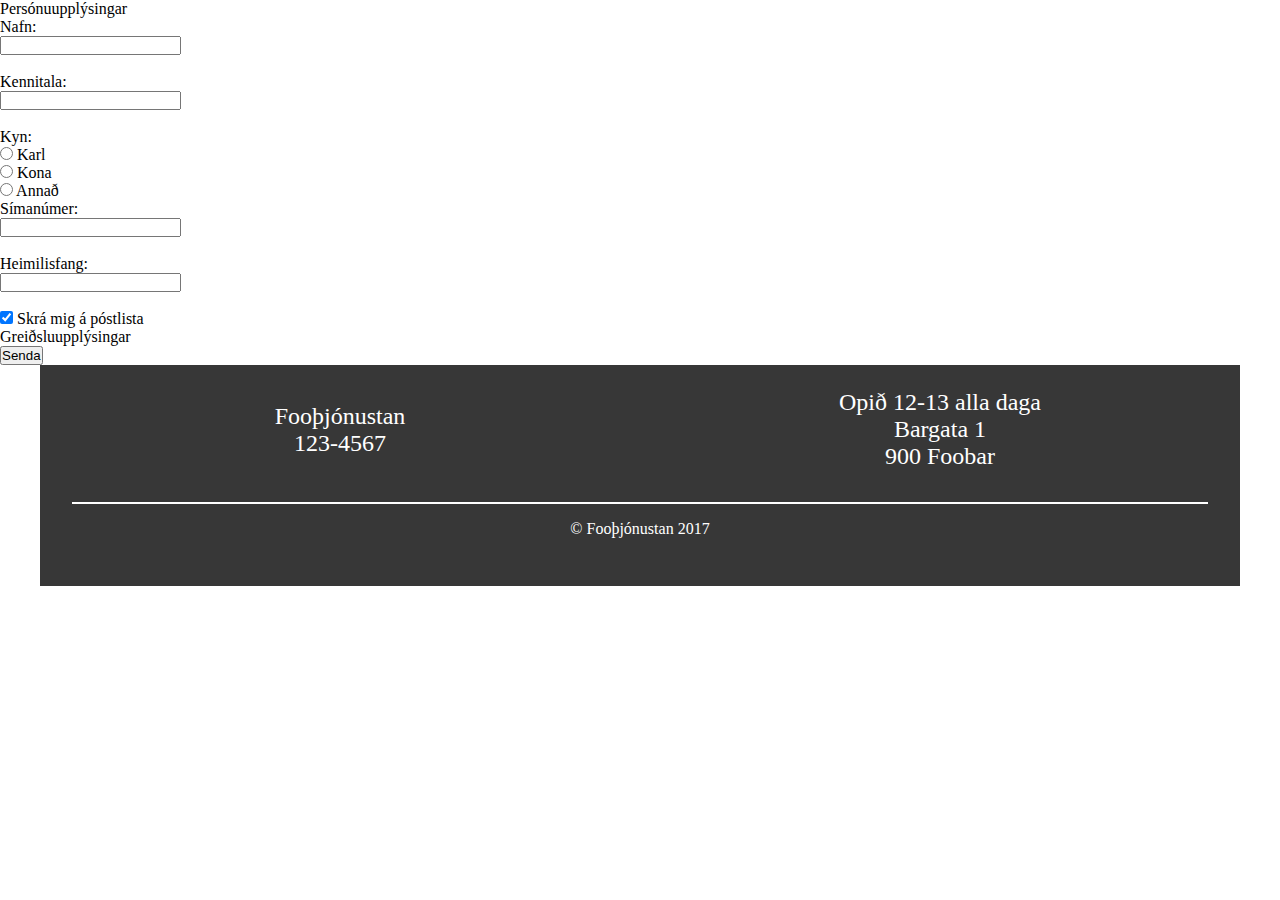
==== kaupa.html @ 14224a1f "Add files via upload" ====
<!doctype html>
<html lang="is">
  <head>
    <meta charset="utf-8">
    <title>Kaupa</title>
    <!--<link href="https://fonts.googleapis.com/css?family=Droid+Serif:400,400i|Raleway:400,700" rel="stylesheet" >-->
  <link href="https://fonts.googleapis.com/css?family=Open+Sans|Roboto+Slab" rel="stylesheet">
  <link rel="stylesheet" href="kaupastyles.css">
  </head>
  <body>
    <p> Persónuupplýsingar </p>
    <form>

    <fieldset>
      <label>
        Nafn:
        <br>
        <input name="name" type="text" required>
      </label>
      <br>
      <br>
      <label>
        Kennitala:
        <br>
        <input name="kt" type="kt">
        <br>
        <br>
        Kyn:
        <br>
        <label>
          <input name="happiness rating" type="radio" value = Karl>
          Karl
        </label>
        <br>

        <label>
          <input name="happiness rating" type="radio" value = Kona >
          Kona
        </label>
        <br>
        <label>
          <input name="happiness rating" type="radio" value = Annað >
          Annað
        </label>
        <br>
      </label>
      <label>
        Símanúmer:
        <br>
        <input name="name" type="text" required>
      </label>
      <br>
      <br>
      <label>
        Heimilisfang:
        <br>
        <input name="name" type="text" required>
      </label>
      <br>
      <br>
      <label>
        <input type="checkbox" checked>
        Skrá mig á póstlista
      </label>
    </fieldset>
    <fieldset>
      Greiðsluupplýsingar
    </fieldset>




    <input type="submit" value="Senda">
    </form>
    <section class ="yfirfooter">
      <ul class = "leftlist">
        <li>
          Fooþjónustan
        </li>
        <li>
          123-4567
        </li>
      </ul>
      <ul class = "rightlist">
        <li> Opið 12-13 alla daga</li>
        <li> Bargata 1</li>
        <li> 900 Foobar</li>
      </ul>
    </section>
    <footer>
      <p>© Fooþjónustan 2017</p>
    </footer>
  </body>
</html>
---- kaupastyles.css ----
/* setjum box-sizing: border-box; á allt */
html {
  font-family: "Open Sans"
  margin: 0 auto;
  box-sizing: border-box;
  font-size: 1em;

}

*, *:before, *:after {
  box-sizing: inherit;

  /* fjarlÃ¦gjum margin og padding */
  margin: 0;
  padding: 0;
}

body {
  display: block;
}
header {
  height: 4.5em;
  margin: 0 auto;
  font-family: "Roboto Slab";
  width: 100%;
  max-width: 1200px;
  display: grid;
  background-color: black;
  font-style: italic;
  color: white;

}
p.Foo{
  font-size: 2em;
  margin-left: 1em;
  margin-top: 5px;
}
div button {
  width: 100%;
  background-color: #000;
  border-color: #000;
  max-width: 4em;
  float: right;
  border-radius: 4px;
  font-size: 1.5em;
  cursor: pointer;
  color: #eee;
  text-align: center;
  margin-top: 0.7em;
}
button.kaupa {
  float: right;
  background-color: #667;
  font-size: 1.5em;
  text-align: center;
  padding-right: 3em;
  margin-right: 1em;
}
main {
  margin: 0 auto;
  display: block;
  width: 100%;
  max-width: 1200px;

}
div.efrihluti {
  width: 100%;
  max-width: 1200px;
  font-family: "Open Sans";
  height: 30em;
  margin-bottom: 2em;
  background: transparent url(bg-subpage.jpg)  50% 50%;
  background-size: cover;
}
div.prufa {
  width: 100%;
}
h1{
  padding-top: 15%;
  white-space: pre-line;
  word-wrap: break-word;
  width: 100%;
  font-family: "Roboto Slab";
  font-size: 4em;
  color:white;
}
section.mainstuff {
  margin-top: 1em;
  font-family: "Open Sans";
}

fieldset {
    border: 0 none;
}

h3{
  font-family: "Roboto Slab";
  font-size: 1.5em;
  padding: 1em;
}
section.mainstuff p{
  padding: 1em;
}
div.blandast {
  width: 100%;
  display: inline-flex;
  flex-direction: row-reverse;
}

blockquote {
  width: 50%;
  margin-top: 2em;
  text-align: center;
  font-size: 1.3em;
  font-style: italic;

}
blockquote cite{
  display: block;
  font-size: 0.5em;
}
div p.floatleft{
  width: 50%;
}
@media (max-width: 400px) {
  div.blandast{
    display: block;
    align-items: center;
  }
  blockquote{
    width: 100%;

  }
  div p.floatleft{
    width: 100%;
  }
}
section.yfirfooter {
  display: flex;
  flex-direction:row;
  height: 100%;
  width: 100%;
  max-width: 1200px;
  margin: 0 auto;
  background-color: #373737;
  color: #fff;
  font-size: 1.5em;
  text-align: center;
  align-items: center;
  justify-content: center;
}

ul{
  align-items: center;
  justify-content: center;
  width: 100%;
  margin-top: 1em;
  display: block;

}
ul.leftlist{
  align-self: center;
}
ul.rightlist{
  align-self: center;
}
li{

  list-style: none;
}
@@media (max-width 400px) {

}
footer{
  display: block;
  padding: 2em;
  margin: 0 auto;
  width: 100%;
  max-width: 1200px;
  background-color: #373737;
  color: #fff;
  text-align: center;
}
footer p {
  border-top: 2px solid #fff;
  padding: 1em;
}
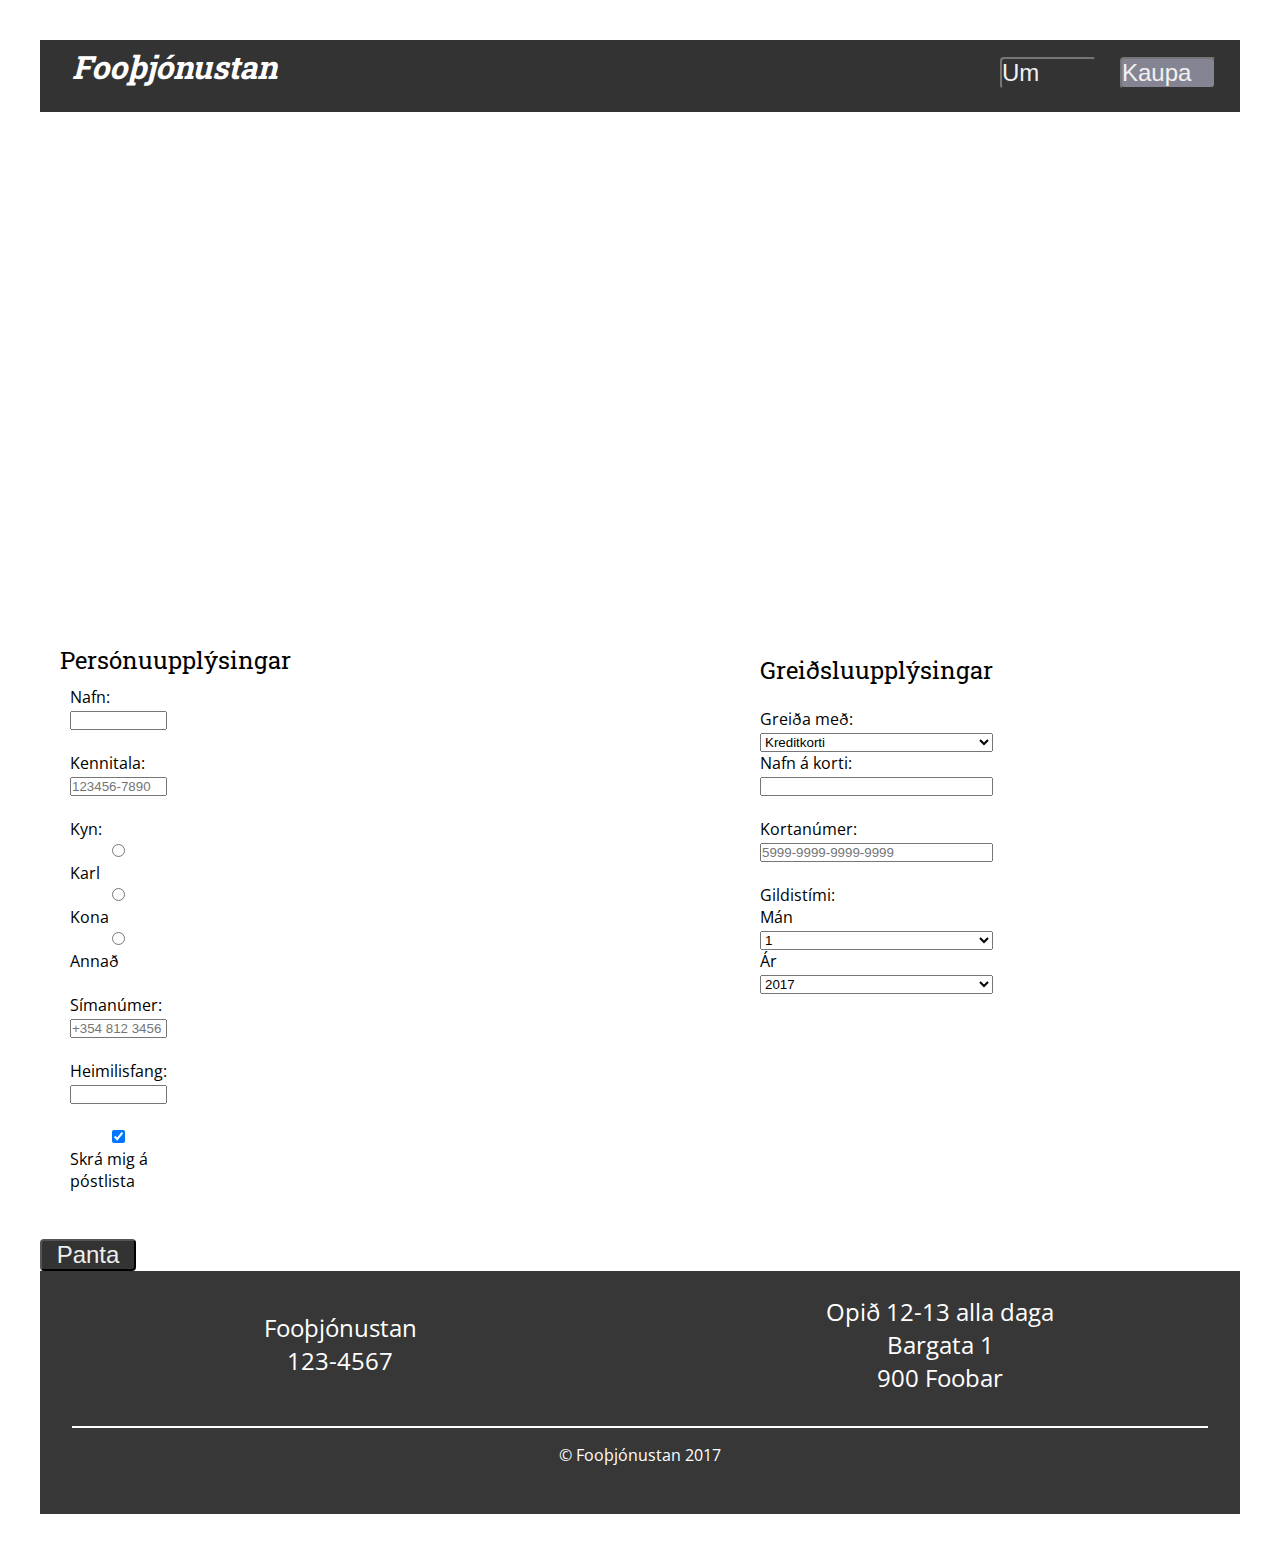
==== commit eebef243: "Kaupa" ====
--- a/kaupa.html
+++ b/kaupa.html
@@ -1,94 +1,154 @@
-<!doctype html>
-<html lang="is">
-  <head>
-    <meta charset="utf-8">
-    <title>Kaupa</title>
-    <!--<link href="https://fonts.googleapis.com/css?family=Droid+Serif:400,400i|Raleway:400,700" rel="stylesheet" >-->
-  <link href="https://fonts.googleapis.com/css?family=Open+Sans|Roboto+Slab" rel="stylesheet">
-  <link rel="stylesheet" href="kaupastyles.css">
-  </head>
-  <body>
-    <p> Persónuupplýsingar </p>
-    <form>
-
-    <fieldset>
-      <label>
-        Nafn:
-        <br>
-        <input name="name" type="text" required>
-      </label>
-      <br>
-      <br>
-      <label>
-        Kennitala:
-        <br>
-        <input name="kt" type="kt">
-        <br>
-        <br>
-        Kyn:
-        <br>
-        <label>
-          <input name="happiness rating" type="radio" value = Karl>
-          Karl
-        </label>
-        <br>
-
-        <label>
-          <input name="happiness rating" type="radio" value = Kona >
-          Kona
-        </label>
-        <br>
-        <label>
-          <input name="happiness rating" type="radio" value = Annað >
-          Annað
-        </label>
-        <br>
-      </label>
-      <label>
-        Símanúmer:
-        <br>
-        <input name="name" type="text" required>
-      </label>
-      <br>
-      <br>
-      <label>
-        Heimilisfang:
-        <br>
-        <input name="name" type="text" required>
-      </label>
-      <br>
-      <br>
-      <label>
-        <input type="checkbox" checked>
-        Skrá mig á póstlista
-      </label>
-    </fieldset>
-    <fieldset>
-      Greiðsluupplýsingar
-    </fieldset>
-
-
-
-
-    <input type="submit" value="Senda">
-    </form>
-    <section class ="yfirfooter">
-      <ul class = "leftlist">
-        <li>
-          Fooþjónustan
-        </li>
-        <li>
-          123-4567
-        </li>
-      </ul>
-      <ul class = "rightlist">
-        <li> Opið 12-13 alla daga</li>
-        <li> Bargata 1</li>
-        <li> 900 Foobar</li>
-      </ul>
-    </section>
-    <footer>
-      <p>© Fooþjónustan 2017</p>
-    </footer>
-  </body>
-</html>
+<!doctype html>
+<html lang="is">
+  <head>
+    <meta charset="utf-8">
+    <title>Kaupa</title>
+    <!--<link href="https://fonts.googleapis.com/css?family=Droid+Serif:400,400i|Raleway:400,700" rel="stylesheet" >-->
+  <link href="https://fonts.googleapis.com/css?family=Open+Sans|Roboto+Slab" rel="stylesheet">
+  <link rel="stylesheet" href="kaupastyles.css">
+  </head>
+  <body>
+  <header>
+    <div>
+      <button class="button button--kaupa">Kaupa</button>
+      <button class="button button--um">Um</button>
+      <p class = "Foo"><strong>Fooþjónustan</strong></p>
+    </div>
+  </header>
+  <main>
+    <div class = "efrihluti">
+    <div class ="prufa">
+      <h1>Kaupa</h1>
+    </div>
+    </div>
+    </div>
+  </main>
+
+    <div class="wrapper">
+      <div class="dalkur a">
+        <p> Persónuupplýsingar </p>
+    <form>
+      <fieldset>
+      <label>
+        Nafn:
+        <br>
+        <input name="name" type="text" required>
+      </label>
+      <br>
+      <br>
+      <label>
+        Kennitala:
+        <br>
+        <input name="kt" type="kt" placeholder="123456-7890">
+        <br>
+        <br>
+        <form>
+          Kyn:<br>
+          <input type="radio" name="gender" value="male"> Karl<br>
+          <input type="radio" name="gender" value="female"> Kona <br>
+          <input type="radio" name="gender" value="other"> Annað
+        </form>
+        <br>
+        <br>
+      </label>
+      <label>
+        Símanúmer:
+        <br>
+        <input name="name" type="text" required placeholder="+354 812 3456">
+      </label>
+      <br>
+      <br>
+      <label>
+        Heimilisfang:
+        <br>
+        <input name="name" type="text" required>
+      </label>
+      <br>
+      <br>
+      <label>
+        <input type="checkbox" checked>
+        Skrá mig á póstlista
+      </label>
+    </fieldset>
+    </div>
+
+    <div class="dalkur b">
+      <fieldset>
+      <p>Greiðsluupplýsingar</p>
+      <br>
+      <label for="greidsla">Greiða með:</label>
+      <br>
+      <select id="greidsla">
+        <option>Kreditkorti</option>
+        <option>Millifærslu</option>
+        <option>Reiðufé</option>
+      </select>
+      <br>
+      <label>
+        Nafn á korti:
+        <br>
+        <input name="korthafi" type="text" required>
+        <br>
+      </label>
+      <br>
+      <label>
+          Kortanúmer:
+          <br>
+          <input name="kortanr" type="kortanr" required placeholder="5999-9999-9999-9999">
+          <br>
+      </label>
+      <br>
+      <label for="Gildistími">
+        Gildistími:
+        <br>
+        <label for="mán">Mán</label>
+        <select id="mán">
+          <option>1</option>
+          <option>2</option>
+          <option>3</option>
+          <option>4</option>
+          <option>5</option>
+          <option>6</option>
+          <option>7</option>
+          <option>8</option>
+          <option>9</option>
+          <option>10</option>
+          <option>11</option>
+          <option>12</option>
+        </select>
+        <label for="ár">Ár</label>
+        <select id="ár">
+          <option>2017</option>
+          <option>2018</option>
+          <option>2019</option>
+          <option>2020</option>
+
+        </select>
+      </label>
+
+    </fieldset>
+    </div>
+    </div>
+
+    <button class="button button--nedri">Panta</button>
+    </form>
+    <section class ="yfirfooter">
+      <ul class = "leftlist">
+        <li>
+          Fooþjónustan
+        </li>
+        <li>
+          123-4567
+        </li>
+      </ul>
+      <ul class = "rightlist">
+        <li> Opið 12-13 alla daga</li>
+        <li> Bargata 1</li>
+        <li> 900 Foobar</li>
+      </ul>
+    </section>
+    <footer>
+      <p>© Fooþjónustan 2017</p>
+    </footer>
+  </body>
+</html>
--- a/kaupastyles.css
+++ b/kaupastyles.css
@@ -1,187 +1,242 @@
-/* setjum box-sizing: border-box; á allt */
-html {
-  font-family: "Open Sans"
-  margin: 0 auto;
-  box-sizing: border-box;
-  font-size: 1em;
-
-}
-
-*, *:before, *:after {
-  box-sizing: inherit;
-
-  /* fjarlÃ¦gjum margin og padding */
-  margin: 0;
-  padding: 0;
-}
-
-body {
-  display: block;
-}
-header {
-  height: 4.5em;
-  margin: 0 auto;
-  font-family: "Roboto Slab";
-  width: 100%;
-  max-width: 1200px;
-  display: grid;
-  background-color: black;
-  font-style: italic;
-  color: white;
-
-}
-p.Foo{
-  font-size: 2em;
-  margin-left: 1em;
-  margin-top: 5px;
-}
-div button {
-  width: 100%;
-  background-color: #000;
-  border-color: #000;
-  max-width: 4em;
-  float: right;
-  border-radius: 4px;
-  font-size: 1.5em;
-  cursor: pointer;
-  color: #eee;
-  text-align: center;
-  margin-top: 0.7em;
-}
-button.kaupa {
-  float: right;
-  background-color: #667;
-  font-size: 1.5em;
-  text-align: center;
-  padding-right: 3em;
-  margin-right: 1em;
-}
-main {
-  margin: 0 auto;
-  display: block;
-  width: 100%;
-  max-width: 1200px;
-
-}
-div.efrihluti {
-  width: 100%;
-  max-width: 1200px;
-  font-family: "Open Sans";
-  height: 30em;
-  margin-bottom: 2em;
-  background: transparent url(bg-subpage.jpg)  50% 50%;
-  background-size: cover;
-}
-div.prufa {
-  width: 100%;
-}
-h1{
-  padding-top: 15%;
-  white-space: pre-line;
-  word-wrap: break-word;
-  width: 100%;
-  font-family: "Roboto Slab";
-  font-size: 4em;
-  color:white;
-}
-section.mainstuff {
-  margin-top: 1em;
-  font-family: "Open Sans";
-}
-
-fieldset {
-    border: 0 none;
-}
-
-h3{
-  font-family: "Roboto Slab";
-  font-size: 1.5em;
-  padding: 1em;
-}
-section.mainstuff p{
-  padding: 1em;
-}
-div.blandast {
-  width: 100%;
-  display: inline-flex;
-  flex-direction: row-reverse;
-}
-
-blockquote {
-  width: 50%;
-  margin-top: 2em;
-  text-align: center;
-  font-size: 1.3em;
-  font-style: italic;
-
-}
-blockquote cite{
-  display: block;
-  font-size: 0.5em;
-}
-div p.floatleft{
-  width: 50%;
-}
-@media (max-width: 400px) {
-  div.blandast{
-    display: block;
-    align-items: center;
-  }
-  blockquote{
-    width: 100%;
-
-  }
-  div p.floatleft{
-    width: 100%;
-  }
-}
-section.yfirfooter {
-  display: flex;
-  flex-direction:row;
-  height: 100%;
-  width: 100%;
-  max-width: 1200px;
-  margin: 0 auto;
-  background-color: #373737;
-  color: #fff;
-  font-size: 1.5em;
-  text-align: center;
-  align-items: center;
-  justify-content: center;
-}
-
-ul{
-  align-items: center;
-  justify-content: center;
-  width: 100%;
-  margin-top: 1em;
-  display: block;
-
-}
-ul.leftlist{
-  align-self: center;
-}
-ul.rightlist{
-  align-self: center;
-}
-li{
-
-  list-style: none;
-}
-@@media (max-width 400px) {
-
-}
-footer{
-  display: block;
-  padding: 2em;
-  margin: 0 auto;
-  width: 100%;
-  max-width: 1200px;
-  background-color: #373737;
-  color: #fff;
-  text-align: center;
-}
-footer p {
-  border-top: 2px solid #fff;
-  padding: 1em;
-}
+/* setjum box-sizing: border-box; á allt */
+html {
+  font-family: "Open Sans";
+  margin: 0 auto;
+  box-sizing: border-box;
+  font-size: 1em;
+
+}
+
+*, *:before, *:after {
+  box-sizing: inherit;
+
+  /* fjarlÃ¦gjum margin og padding */
+  margin: 0;
+  padding: 0;
+}
+
+body {
+  display: block;
+  margin: 40px;
+}
+  .wrapper {
+    display: grid;
+    grid-gap: 590px;
+    grid-template-columns: 100px 100px 100px;
+}
+  .dalkur {
+    border-radius: 5px;
+    padding: 20px;
+  }
+  .a {
+    grid-column: 1 / 2;
+    grid-row: 1 / 2;
+  }
+  .b {
+    grid-column: 2 / 3;
+    grid-row: 1 / 2;
+  }
+div p {
+  font-family: Roboto Slab;
+  font-size: 1.5em;
+}
+
+div {
+  display: block;
+}
+
+fieldset {
+  margin: 0 auto;
+  padding: 10px;
+}
+header {
+  height: 4.5em;
+  margin: 0 auto;
+  font-family: "Roboto Slab";
+  width: 100%;
+  max-width: 1200px;
+  display: grid;
+  background-color: black;
+  font-style: italic;
+  color: white;
+  position: -webkit-sticky;
+  position: sticky;
+  top: -1px;
+  z-index: 10;
+  opacity: 0.8;
+}
+
+select {
+  width: 100%;
+}
+input {
+  width: 100%;
+}
+
+p.Foo{
+  font-size: 2em;
+  margin-left: 1em;
+  margin-top: 5px;
+}
+button {
+  width: 100%;
+  background-color: #333;
+  border-color: #000;
+  max-width: 4em;
+  border-radius: 4px;
+  font-size: 1.5em;
+  cursor: pointer;
+  color: #eee;
+  text-align: center;
+  margin-top: 0.7em;
+}
+
+
+.button--kaupa {
+  float: right;
+  background-color: #667;
+  font-size: 1.5em;
+  padding-right: 3em;
+  margin-right: 1em;
+}
+.button--um {
+  float: right;
+  font-size: 1.5em;
+  text-align: center;
+  padding-right: 3em;
+  margin-right: 1em;
+  background-color: inherit;
+}
+main {
+  margin: 0 auto;
+  display: block;
+  width: 100%;
+  max-width: 1200px;
+
+}
+
+div.efrihluti {
+  width: 100%;
+  max-width: 1200px;
+  font-family: "Open Sans";
+  height: 30em;
+  margin-bottom: 2em;
+  background: transparent url(bg-subpage.jpg)  50% 50%;
+  background-size: cover;
+  opacity: 0.8;
+}
+
+div.prufa {
+  width: 100%;
+}
+
+h1{
+  padding-top: 15%;
+  white-space: pre-line;
+  word-wrap: break-word;
+  width: 100%;
+  font-family: "Roboto Slab";
+  font-size: 4em;
+  color:white;
+}
+
+section.mainstuff {
+  margin-top: 1em;
+  font-family: "Open Sans";
+}
+
+fieldset {
+    border: 0 none;
+}
+
+
+section.mainstuff p{
+  padding: 1em;
+}
+
+div.blandast {
+  width: 100%;
+  display: inline-flex;
+  flex-direction: row-reverse;
+}
+
+blockquote {
+  width: 50%;
+  margin-top: 2em;
+  text-align: center;
+  font-size: 1.3em;
+  font-style: italic;
+
+}
+
+blockquote cite{
+  display: block;
+  font-size: 0.5em;
+}
+
+div p.floatleft{
+  width: 50%;
+}
+@media (max-width: 400px) {
+  div.blandast{
+    display: block;
+    align-items: center;
+  }
+  blockquote{
+    width: 100%;
+
+  }
+  div p.floatleft{
+    width: 100%;
+  }
+}
+section.yfirfooter {
+  display: flex;
+  flex-direction:row;
+  height: 100%;
+  width: 100%;
+  max-width: 1200px;
+  margin: 0 auto;
+  background-color: #373737;
+  color: #fff;
+  font-size: 1.5em;
+  text-align: center;
+  align-items: center;
+  justify-content: center;
+}
+
+ul{
+  align-items: center;
+  justify-content: center;
+  width: 100%;
+  margin-top: 1em;
+  display: block;
+
+}
+ul.leftlist{
+  align-self: center;
+}
+ul.rightlist{
+  align-self: center;
+}
+li{
+
+  list-style: none;
+}
+@media (max-width 400px) {
+
+}
+footer{
+  display: block;
+  padding: 2em;
+  margin: 0 auto;
+  width: 100%;
+  max-width: 1200px;
+  background-color: #373737;
+  color: #fff;
+  text-align: center;
+}
+footer p {
+  border-top: 2px solid #fff;
+  padding: 1em;
+}
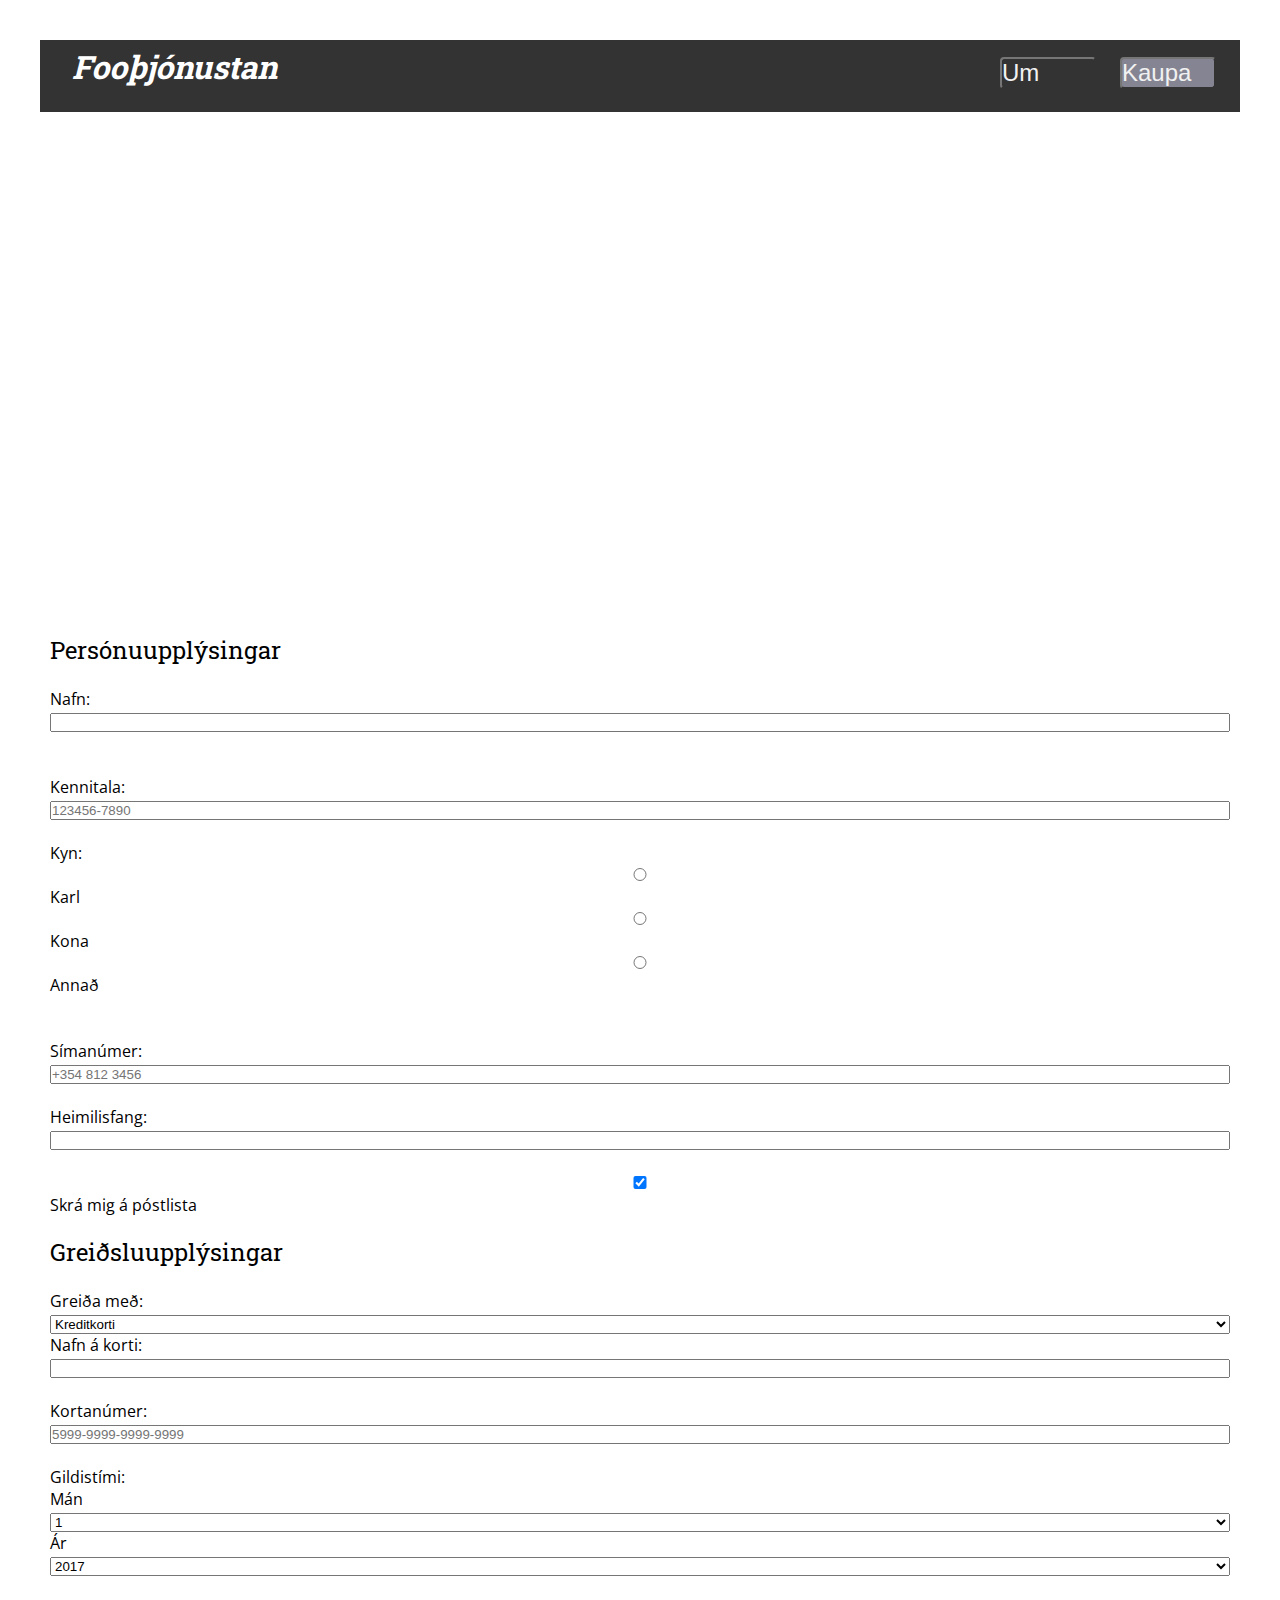
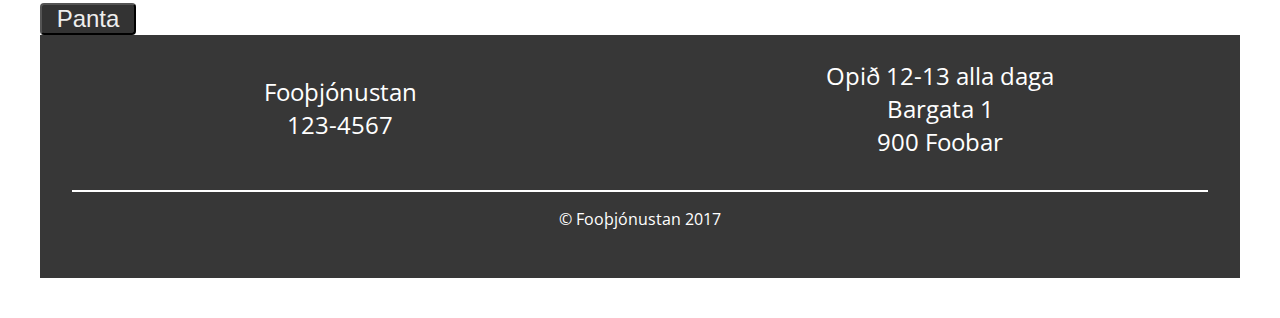
==== commit 1a193fc9: "Commit 3" ====
--- a/kaupa.html
+++ b/kaupa.html
@@ -24,111 +24,115 @@
     </div>
   </main>
 
-    <div class="wrapper">
-      <div class="dalkur a">
-        <p> Persónuupplýsingar </p>
-    <form>
-      <fieldset>
-      <label>
-        Nafn:
-        <br>
-        <input name="name" type="text" required>
-      </label>
-      <br>
-      <br>
-      <label>
-        Kennitala:
-        <br>
-        <input name="kt" type="kt" placeholder="123456-7890">
-        <br>
-        <br>
-        <form>
-          Kyn:<br>
-          <input type="radio" name="gender" value="male"> Karl<br>
-          <input type="radio" name="gender" value="female"> Kona <br>
-          <input type="radio" name="gender" value="other"> Annað
-        </form>
-        <br>
-        <br>
-      </label>
-      <label>
-        Símanúmer:
-        <br>
-        <input name="name" type="text" required placeholder="+354 812 3456">
-      </label>
-      <br>
-      <br>
-      <label>
-        Heimilisfang:
-        <br>
-        <input name="name" type="text" required>
-      </label>
-      <br>
-      <br>
-      <label>
-        <input type="checkbox" checked>
-        Skrá mig á póstlista
-      </label>
-    </fieldset>
+    <div class="cardlist">
+      <div class="cardlist__row">
+        <div class="cardlist__col">
+          <fieldset>
+          <p> Persónuupplýsingar</p>
+          <br>
+          <form>
+            <label>
+              Nafn:
+              <br>
+              <input name="name" type="text" required>
+            </label>
+          </form>
+            <br>
+            <br>
+            <label>
+              Kennitala:
+              <br>
+              <input name="kt" type="kt" placeholder="123456-7890">
+              <br>
+              <br>
+              <form>
+                Kyn:<br>
+                <input type="radio" name="gender" value="male"> Karl<br>
+                <input type="radio" name="gender" value="female"> Kona <br>
+                <input type="radio" name="gender" value="other"> Annað
+              </form>
+              <br>
+              <br>
+            </label>
+            <label>
+              Símanúmer:
+              <br>
+              <input name="name" type="text" required placeholder="+354 812 3456">
+            </label>
+            <br>
+            <br>
+            <label>
+              Heimilisfang:
+              <br>
+              <input name="name" type="text" required>
+            </label>
+            <br>
+            <br>
+            <label>
+              <input type="checkbox" checked>
+              Skrá mig á póstlista
+            </label>
+          </fieldset>
+          </fieldset>
+      </div>
+
+    <div class="cardlist__col">
+        <fieldset>
+          <p>Greiðsluupplýsingar</p>
+          <br>
+          <label for="greidsla">Greiða með:</label>
+          <br>
+          <select id="greidsla">
+            <option>Kreditkorti</option>
+            <option>Millifærslu</option>
+            <option>Reiðufé</option>
+          </select>
+          <br>
+          <label>
+            Nafn á korti:
+            <br>
+            <input name="korthafi" type="text" required>
+            <br>
+          </label>
+          <br>
+          <label>
+              Kortanúmer:
+              <br>
+              <input name="kortanr" type="kortanr" required placeholder="5999-9999-9999-9999">
+              <br>
+          </label>
+          <br>
+          <label for="Gildistími">
+            Gildistími:
+            <br>
+            <label for="mán">Mán</label>
+            <select id="mán">
+              <option>1</option>
+              <option>2</option>
+              <option>3</option>
+              <option>4</option>
+              <option>5</option>
+              <option>6</option>
+              <option>7</option>
+              <option>8</option>
+              <option>9</option>
+              <option>10</option>
+              <option>11</option>
+              <option>12</option>
+            </select>
+            <label for="ár">Ár</label>
+            <select id="ár">
+              <option>2017</option>
+              <option>2018</option>
+              <option>2019</option>
+              <option>2020</option>
+            </select>
+          </label>
+          </fieldset>
+        </div>
+      </div>
     </div>
 
-    <div class="dalkur b">
-      <fieldset>
-      <p>Greiðsluupplýsingar</p>
-      <br>
-      <label for="greidsla">Greiða með:</label>
-      <br>
-      <select id="greidsla">
-        <option>Kreditkorti</option>
-        <option>Millifærslu</option>
-        <option>Reiðufé</option>
-      </select>
-      <br>
-      <label>
-        Nafn á korti:
-        <br>
-        <input name="korthafi" type="text" required>
-        <br>
-      </label>
-      <br>
-      <label>
-          Kortanúmer:
-          <br>
-          <input name="kortanr" type="kortanr" required placeholder="5999-9999-9999-9999">
-          <br>
-      </label>
-      <br>
-      <label for="Gildistími">
-        Gildistími:
-        <br>
-        <label for="mán">Mán</label>
-        <select id="mán">
-          <option>1</option>
-          <option>2</option>
-          <option>3</option>
-          <option>4</option>
-          <option>5</option>
-          <option>6</option>
-          <option>7</option>
-          <option>8</option>
-          <option>9</option>
-          <option>10</option>
-          <option>11</option>
-          <option>12</option>
-        </select>
-        <label for="ár">Ár</label>
-        <select id="ár">
-          <option>2017</option>
-          <option>2018</option>
-          <option>2019</option>
-          <option>2020</option>
-
-        </select>
-      </label>
-
-    </fieldset>
-    </div>
-    </div>
 
     <button class="button button--nedri">Panta</button>
     </form>
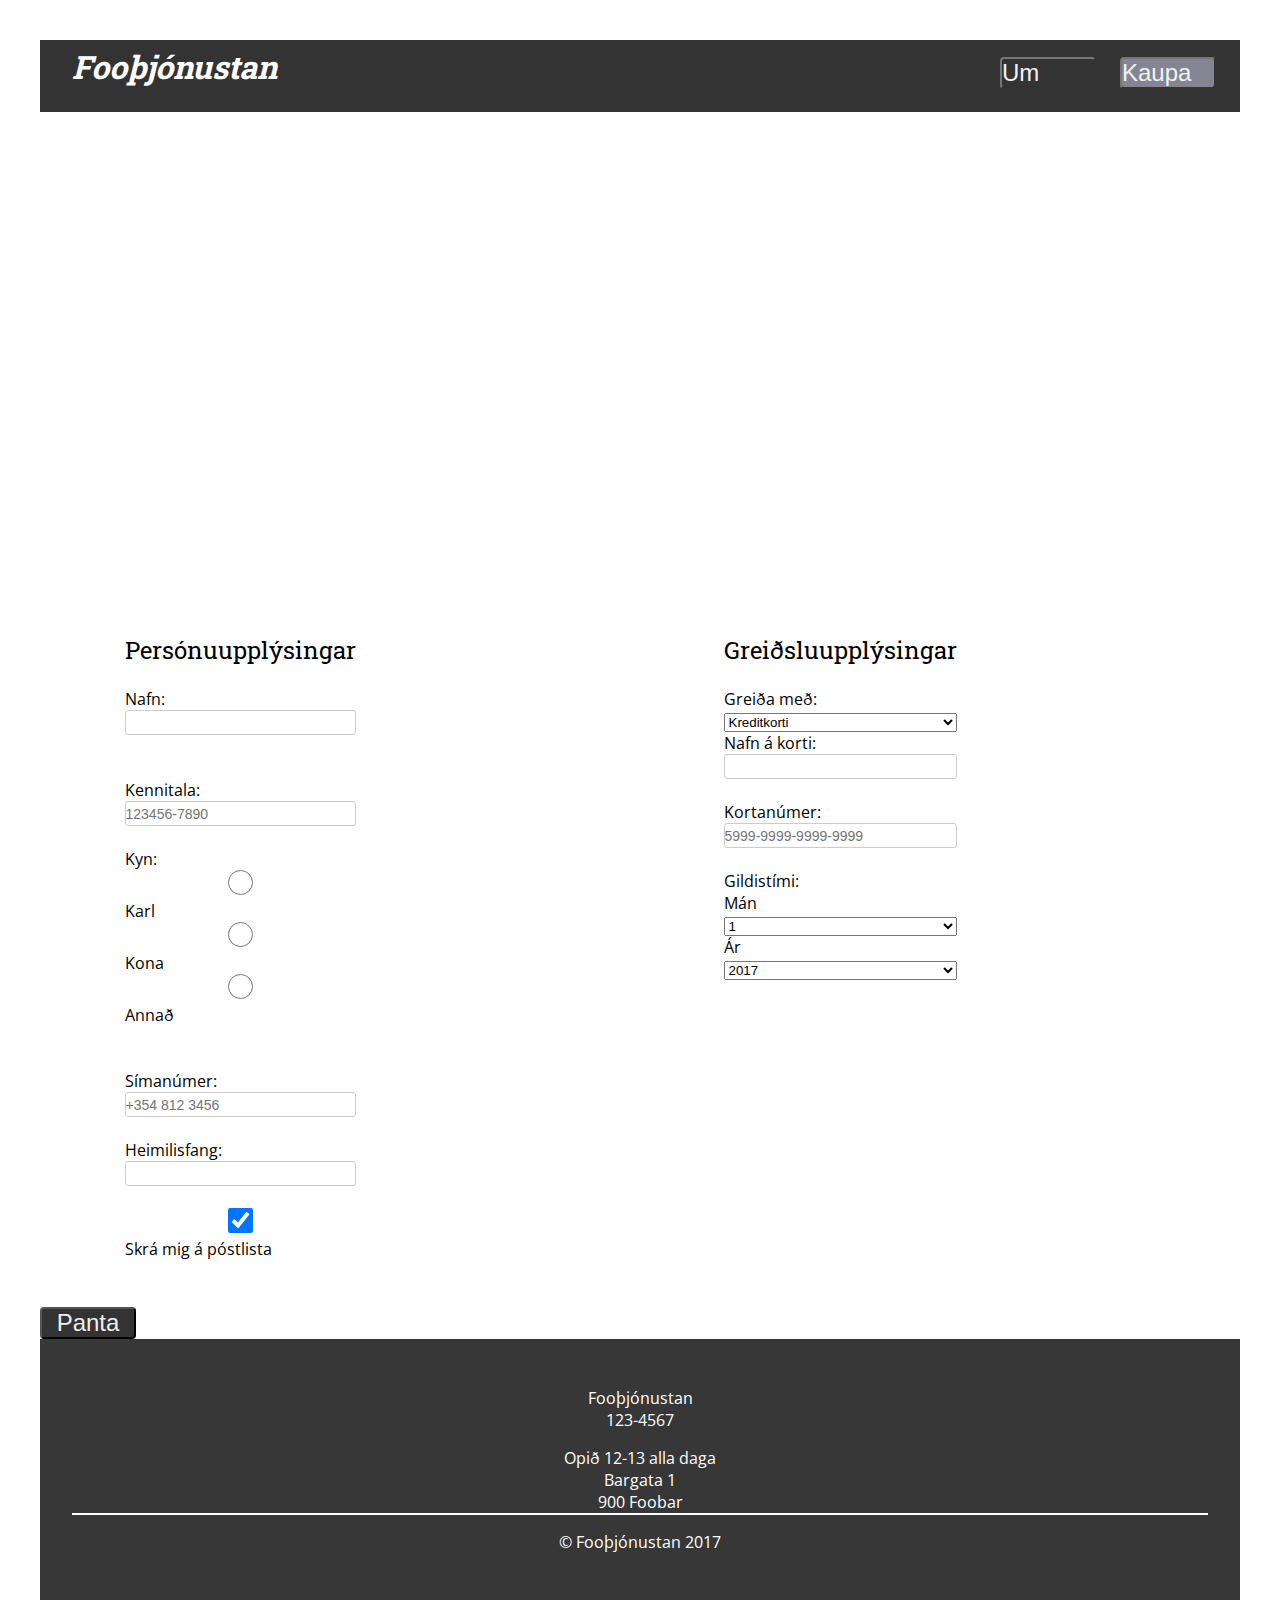
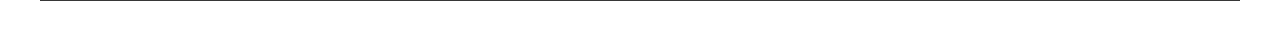
==== commit 7f7a0865: "Commit 4" ====
--- a/kaupa.html
+++ b/kaupa.html
@@ -10,8 +10,8 @@
   <body>
   <header>
     <div>
-      <button class="button button--kaupa">Kaupa</button>
-      <button class="button button--um">Um</button>
+      <a href="kaupa.html"><button class="button button--kaupa">Kaupa</button></a>
+      <a href="um.html"><button class="button button--um">Um</button></a>
       <p class = "Foo"><strong>Fooþjónustan</strong></p>
     </div>
   </header>
@@ -19,7 +19,6 @@
     <div class = "efrihluti">
     <div class ="prufa">
       <h1>Kaupa</h1>
-    </div>
     </div>
     </div>
   </main>
@@ -136,23 +135,23 @@
 
     <button class="button button--nedri">Panta</button>
     </form>
-    <section class ="yfirfooter">
-      <ul class = "leftlist">
-        <li>
-          Fooþjónustan
-        </li>
-        <li>
-          123-4567
-        </li>
-      </ul>
-      <ul class = "rightlist">
-        <li> Opið 12-13 alla daga</li>
-        <li> Bargata 1</li>
-        <li> 900 Foobar</li>
-      </ul>
-    </section>
-    <footer>
-      <p>© Fooþjónustan 2017</p>
-    </footer>
+    <footer class="yfirfooter">
+        <div class="undirfooter">
+           <ul class="leftlist">
+              <li>
+                 Fooþjónustan
+              </li>
+              <li>
+                 123-4567
+              </li>
+           </ul>
+           <ul class = "rightlist">
+              <li> Opið 12-13 alla daga</li>
+              <li> Bargata 1</li>
+              <li> 900 Foobar</li>
+           </ul>
+        </div>
+        <p>© Fooþjónustan 2017</p>
+     </footer>
   </body>
 </html>
--- a/kaupastyles.css
+++ b/kaupastyles.css
@@ -19,23 +19,7 @@
   display: block;
   margin: 40px;
 }
-  .wrapper {
-    display: grid;
-    grid-gap: 590px;
-    grid-template-columns: 100px 100px 100px;
-}
-  .dalkur {
-    border-radius: 5px;
-    padding: 20px;
-  }
-  .a {
-    grid-column: 1 / 2;
-    grid-row: 1 / 2;
-  }
-  .b {
-    grid-column: 2 / 3;
-    grid-row: 1 / 2;
-  }
+
 div p {
   font-family: Roboto Slab;
   font-size: 1.5em;
@@ -44,6 +28,24 @@
 div {
   display: block;
 }
+
+.cardlist__row {
+  display: flex;
+  flex-wrap: wrap;
+  margin-right: 100px;
+  margin-left: -100px;
+}
+.cardlist__col {
+  width: 100%;
+  display: flex;
+  padding-right: 10px;
+  padding-left: 10px;
+  margin: 0 0 20px; }
+  @media (min-width: 600px) {
+    .cardlist__col {
+      width: 50%;
+      margin-right: 0;
+      margin-left: 0; } }
 
 fieldset {
   margin: 0 auto;
@@ -71,6 +73,10 @@
 }
 input {
   width: 100%;
+  height: 25px;
+  font-size: 14px;
+  border-radius: 3px;
+  border: 1px solid #ccc;
 }
 
 p.Foo{
@@ -109,9 +115,8 @@
 }
 main {
   margin: 0 auto;
-  display: block;
-  width: 100%;
-  max-width: 1200px;
+  max-width: 1200px;
+  overflow-x: hidden;
 
 }
 
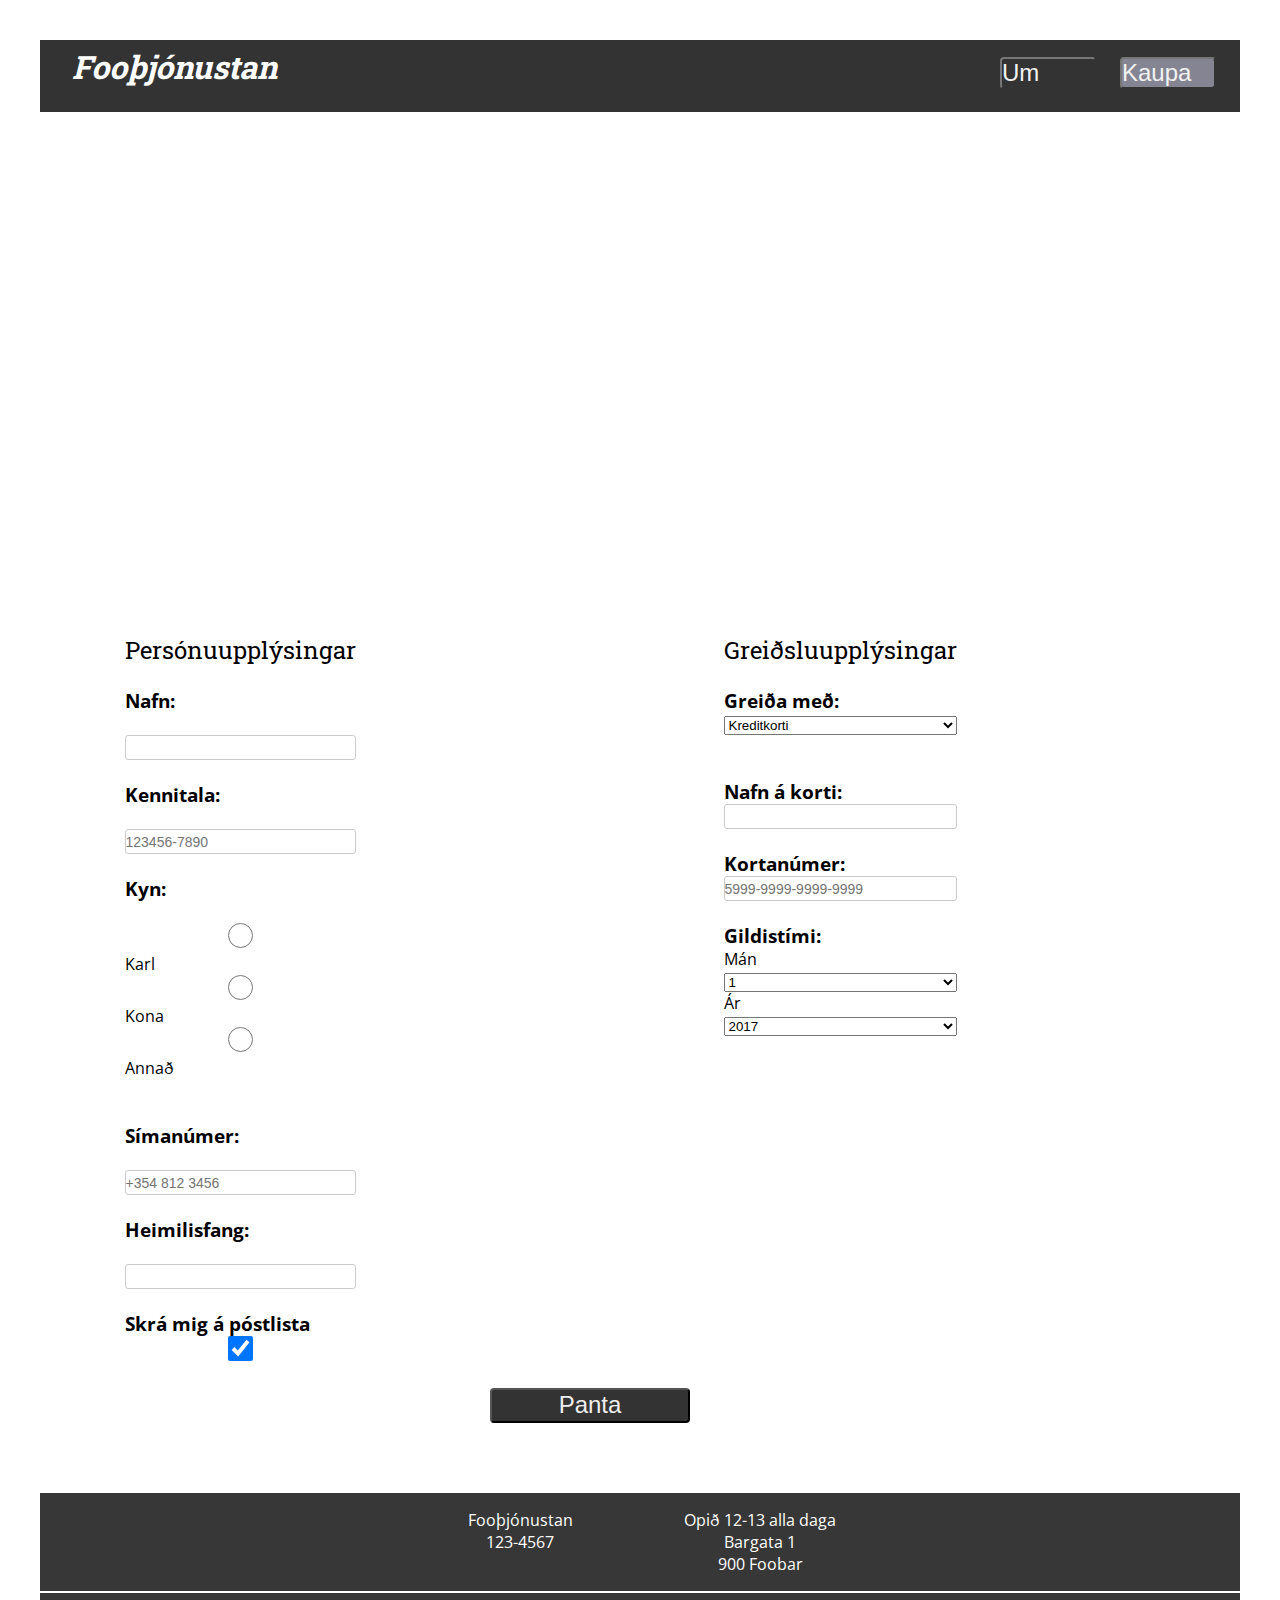
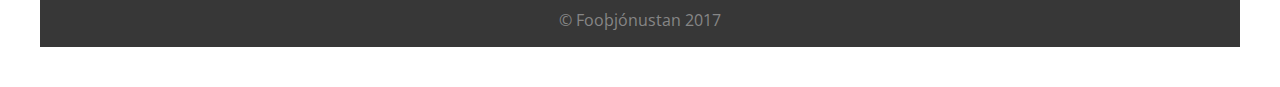
==== commit fb66d4a8: "Commit 5" ====
--- a/kaupa.html
+++ b/kaupa.html
@@ -30,48 +30,46 @@
           <p> Persónuupplýsingar</p>
           <br>
           <form>
-            <label>
-              Nafn:
+            <h3>Nafn:</h3>
               <br>
               <input name="name" type="text" required>
-            </label>
           </form>
             <br>
-            <br>
-            <label>
-              Kennitala:
+            <h3>Kennitala:</h3>
               <br>
-              <input name="kt" type="kt" placeholder="123456-7890">
+              <input name="kt" type="text" placeholder="123456-7890">
               <br>
               <br>
               <form>
-                Kyn:<br>
-                <input type="radio" name="gender" value="male"> Karl<br>
-                <input type="radio" name="gender" value="female"> Kona <br>
-                <input type="radio" name="gender" value="other"> Annað
-              </form>
+              <h3>Kyn:</h3> <br>
+              <div>
+                <input type="radio" id="Karl"
+                 name="kyn" value="Karl">
+                <label for="Karl">Karl</label> <br>
+
+                <input type="radio" id="Kona"
+                 name="kyn" value="Kona">
+                <label for="Kona">Kona</label> <br>
+
+                <input type="radio" id="Annað"
+                 name="kyn" value="Annað">
+                <label for="Annað">Annað</label>
+              </div>
+
+            </form>
               <br>
               <br>
-            </label>
-            <label>
-              Símanúmer:
-              <br>
+            <h3>Símanúmer:</h3><br>
               <input name="name" type="text" required placeholder="+354 812 3456">
-            </label>
             <br>
             <br>
-            <label>
-              Heimilisfang:
+            <h3>Heimilisfang:</h3>
               <br>
               <input name="name" type="text" required>
-            </label>
             <br>
             <br>
-            <label>
+            <h3>Skrá mig á póstlista</h3>
               <input type="checkbox" checked>
-              Skrá mig á póstlista
-            </label>
-          </fieldset>
           </fieldset>
       </div>
 
@@ -79,33 +77,26 @@
         <fieldset>
           <p>Greiðsluupplýsingar</p>
           <br>
-          <label for="greidsla">Greiða með:</label>
-          <br>
+          <div id="greidsla"><h3>Greiða með:</h3>
           <select id="greidsla">
             <option>Kreditkorti</option>
             <option>Millifærslu</option>
             <option>Reiðufé</option>
           </select>
+          </div>
           <br>
-          <label>
-            Nafn á korti:
-            <br>
+          <br>
+          <h3>Nafn á korti:</h3>
             <input name="korthafi" type="text" required>
             <br>
-          </label>
           <br>
-          <label>
-              Kortanúmer:
+          <h3>Kortanúmer:</h3>
+              <input name="kortanr" type="number" required placeholder="5999-9999-9999-9999">
               <br>
-              <input name="kortanr" type="kortanr" required placeholder="5999-9999-9999-9999">
               <br>
-          </label>
-          <br>
-          <label for="Gildistími">
-            Gildistími:
-            <br>
-            <label for="mán">Mán</label>
-            <select id="mán">
+            <h3>Gildistími:</h3>
+            <label for="Gildistími">Mán</label>
+            <select id="Gildistími">
               <option>1</option>
               <option>2</option>
               <option>3</option>
@@ -119,22 +110,19 @@
               <option>11</option>
               <option>12</option>
             </select>
-            <label for="ár">Ár</label>
-            <select id="ár">
+            <label for="Gildistími">Ár</label>
+            <select id="Gildistími">
               <option>2017</option>
               <option>2018</option>
               <option>2019</option>
               <option>2020</option>
             </select>
-          </label>
           </fieldset>
         </div>
       </div>
     </div>
 
-
     <button class="button button--nedri">Panta</button>
-    </form>
     <footer class="yfirfooter">
         <div class="undirfooter">
            <ul class="leftlist">
@@ -155,3 +143,4 @@
      </footer>
   </body>
 </html>
+
--- a/kaupastyles.css
+++ b/kaupastyles.css
@@ -119,8 +119,18 @@
   overflow-x: hidden;
 
 }
-
-div.efrihluti {
+.button--nedri {
+  align-content: center;
+  justify-content: center;
+  margin-left: 450px;
+  max-width: 200px;
+  width: 100%;
+  margin-bottom: 70px;
+  margin-top: -10px;
+  height: 35px;
+}
+
+.efrihluti {
   width: 100%;
   max-width: 1200px;
   font-family: "Open Sans";
@@ -145,24 +155,9 @@
   color:white;
 }
 
-section.mainstuff {
-  margin-top: 1em;
-  font-family: "Open Sans";
-}
-
 fieldset {
     border: 0 none;
-}
-
-
-section.mainstuff p{
-  padding: 1em;
-}
-
-div.blandast {
-  width: 100%;
-  display: inline-flex;
-  flex-direction: row-reverse;
+    font-size: 1em;
 }
 
 blockquote {
@@ -179,9 +174,7 @@
   font-size: 0.5em;
 }
 
-div p.floatleft{
-  width: 50%;
-}
+
 @media (max-width: 400px) {
   div.blandast{
     display: block;
@@ -195,53 +188,40 @@
     width: 100%;
   }
 }
-section.yfirfooter {
-  display: flex;
-  flex-direction:row;
-  height: 100%;
-  width: 100%;
-  max-width: 1200px;
-  margin: 0 auto;
+.yfirfooter {
+  display: block;
+  margin: 0 auto;
+  width: 100%;
   background-color: #373737;
   color: #fff;
-  font-size: 1.5em;
-  text-align: center;
-  align-items: center;
+  text-align: center;
+}
+ .undirfooter {
+  display: flex;
+  flex-direction: row;
   justify-content: center;
-}
-
-ul{
-  align-items: center;
-  justify-content: center;
-  width: 100%;
-  margin-top: 1em;
-  display: block;
-
-}
-ul.leftlist{
-  align-self: center;
-}
-ul.rightlist{
-  align-self: center;
-}
-li{
-
-  list-style: none;
-}
-@media (max-width 400px) {
-
-}
-footer{
-  display: block;
-  padding: 2em;
-  margin: 0 auto;
-  width: 100%;
-  max-width: 1200px;
+  height: 100%;
+  width: 100%;
+  max-width: 1200px;
+  margin: 0 auto;
   background-color: #373737;
   color: #fff;
-  text-align: center;
+}
+ul {
+  width: 20%;
+  margin-top: 1em;
+  display: block;
+  list-style: none;
+  padding-bottom: 1em;
+}
+.leftlist{
+  align-items: right;
+}
+.rightlist{
+  align-items: left;
 }
 footer p {
   border-top: 2px solid #fff;
   padding: 1em;
-}
+  color: #868686;
+}
